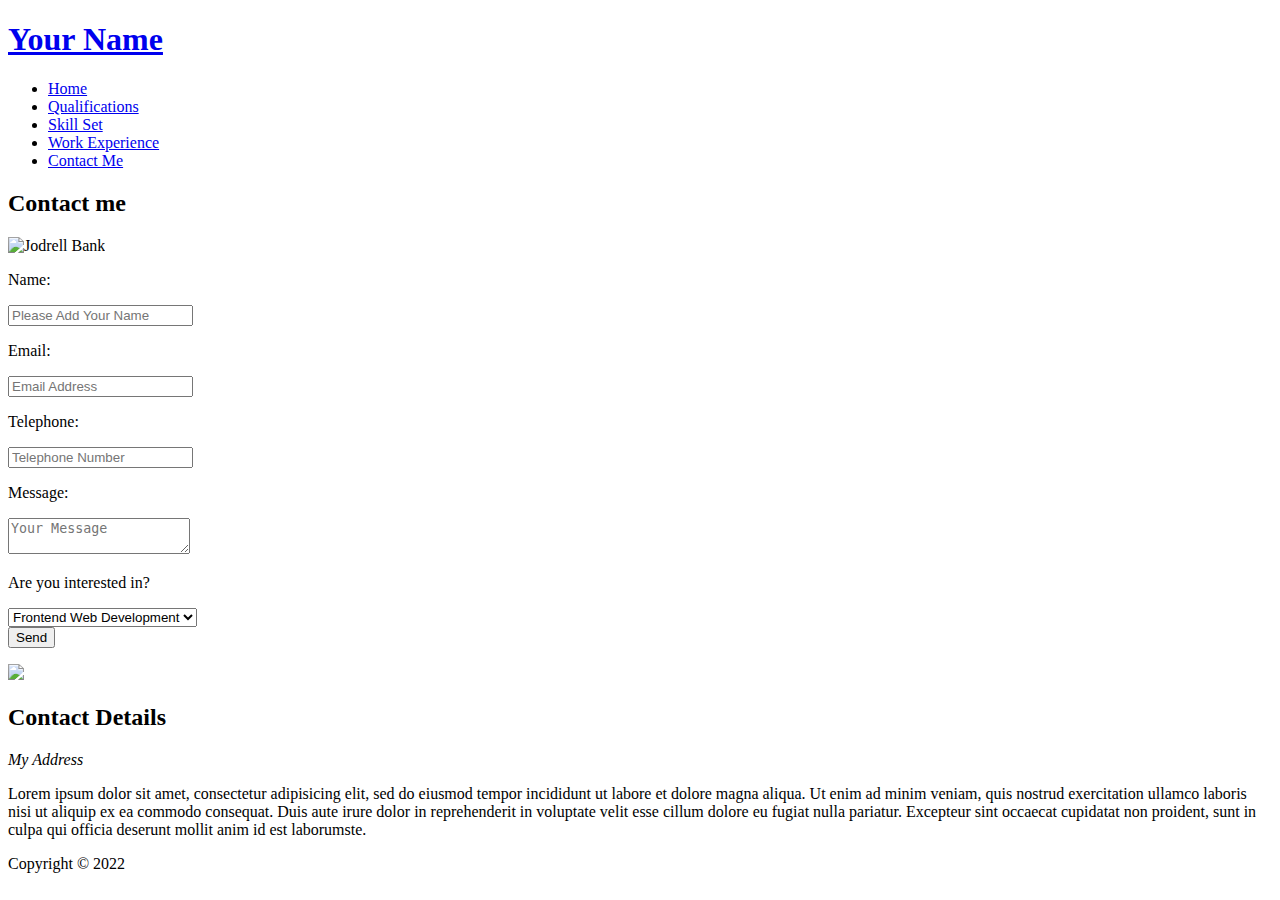
==== contact-me.html @ ad4b8c87 "Added White Space" ====
<!DOCTYPE html>
<html lang="en">

  <head>
    <meta charset="utf-8" />
    <meta name="viewport" content="width=device-width, initial-scale=1" />
    <title>Martin Cooper :: Contact Me</title>
    <link rel="stylesheet" href="styles/mobile.css" />
    
    <link
      rel="stylesheet"
      href="styles/desktop.css"
      media="only screen and (min-width : 720px)"
    />

  </head>

  <body>

    <div class="container">
      <header>

        <div id="logo">
          <h1><a href="index.html">Your Name</a></h1>
        </div>

        <nav>
          <ul>
            <li><a href="index.html">Home</a></li>
            <li><a href="qualifications.html">Qualifications</a></li>
            <li><a href="skill-set.html">Skill Set</a></li>
            <li><a href="work-experience.html">Work Experience</a></li>
            <li><a href="contact-me.html">Contact Me</a></li>
          </ul>
        </nav>

      </header>

     <main>
        <section>
          <h2>Contact me</h2>

          <p>
            <img
              src="images/dishFive.jpg"
              class="resize-img"
              alt="Jodrell Bank"
            />
          </p>

          <form action="thank-you.html">
            
            <div>
              <p>Name:</p>
              <input
                type="text"
                name="yourName"
                id="yourName"
                placeholder="Please Add Your Name"
              />
            </div>
            
            <div>
              <p>Email:</p>
              <input type="email" name="email" placeholder="Email Address" />
            </div>

            <div>
              <p>Telephone:</p>
              <input type="tel" name="tel" placeholder="Telephone Number" />
            </div>

            <div>
              <p>Message:</p>
              <textarea
                name="message"
                id="message"
                placeholder="Your Message"
              ></textarea>
            </div>

            <div>
              <p>Are you interested in?</p>
              <select name="interest" id="interest">
                <option value="frontend">Frontend Web Development</option>
                <option value="backend">Backend Web Development</option>
                <option value="appDev">Application Development</option>
                <option value="other">Other</option>
              </select>
            </div>

            <div class="submitContainer">
              <input type="submit" value="Send" />
            </div>

          </form>
        </section>

        <div class="sidebar">
          
          <p><img src="images/square200px.png" /></p>
          <h2>Contact Details</h2>
          <address>My Address</address>
          
          <p>
            Lorem ipsum dolor sit amet, consectetur adipisicing elit, sed do
            eiusmod tempor incididunt ut labore et dolore magna aliqua. Ut enim
            ad minim veniam, quis nostrud exercitation ullamco laboris nisi ut
            aliquip ex ea commodo consequat. Duis aute irure dolor in
            reprehenderit in voluptate velit esse cillum dolore eu fugiat nulla
            pariatur. Excepteur sint occaecat cupidatat non proident, sunt in
            culpa qui officia deserunt mollit anim id est laborumste.
          </p>

        </div>

      </main>

      <footer>
        <p>Copyright &copy; 2022</p>
      </footer>
      
    </div>
  </body>
</html>
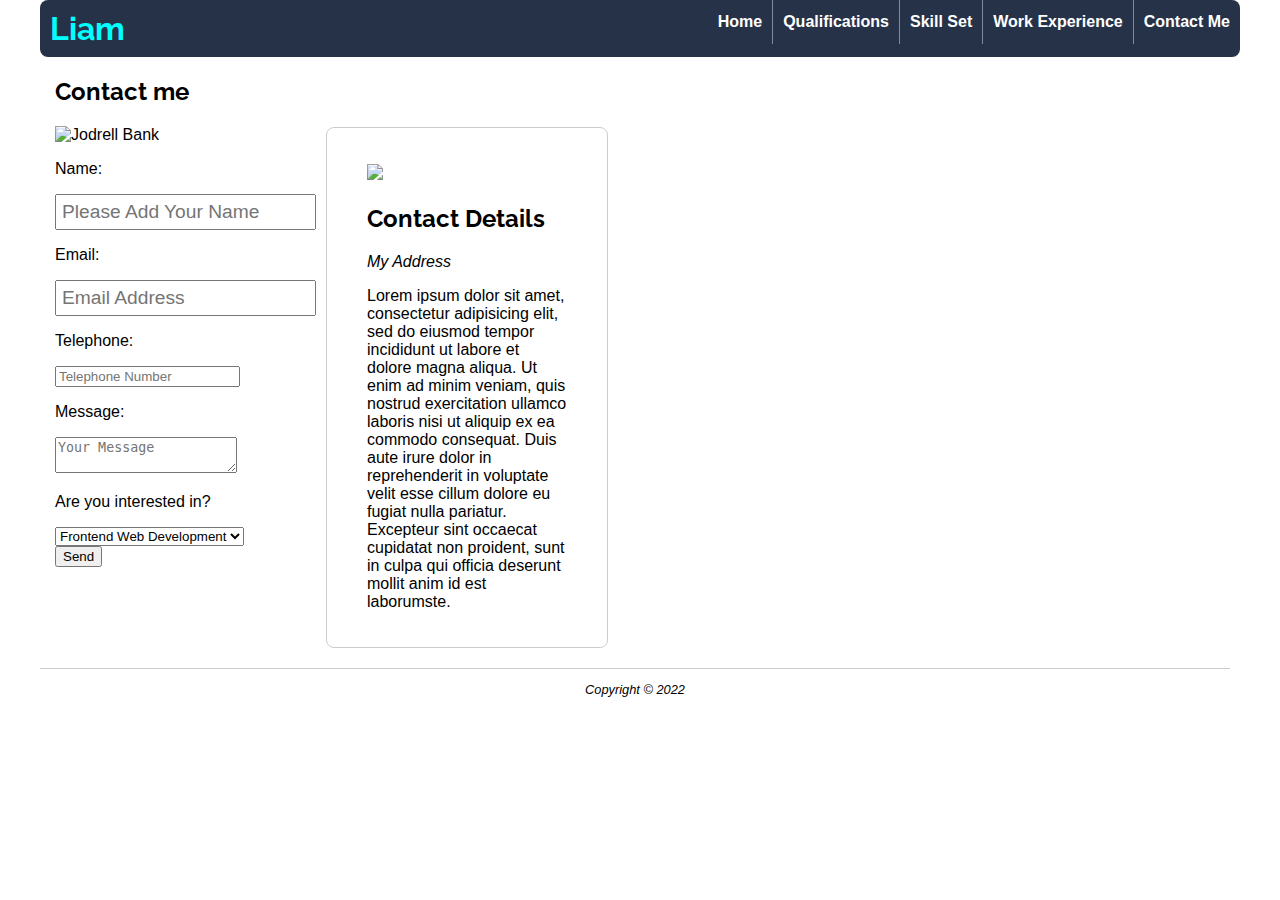
==== commit ce29be8b: "Added White Space." ====
--- a/contact-me.html
+++ b/contact-me.html
@@ -21,7 +21,7 @@
       <header>
 
         <div id="logo">
-          <h1><a href="index.html">Your Name</a></h1>
+          <h1><a href="index.html">Liam</a></h1>
         </div>
 
         <nav>
--- a/styles/mobile.css
+++ b/styles/mobile.css
@@ -0,0 +1,83 @@
+body {
+  font-family: helvetica, arial, sans-serif;
+  font-size: 1em;
+  margin: 0;
+  padding: 0;
+}
+
+.container {
+  width: 100%;
+}
+
+main,
+footer {
+  padding: 0 15px;
+}
+
+#logo {
+  text-align: center;
+}
+
+#logo a{
+  color: aqua;
+}
+
+header {
+  background-color: #263248;
+}
+
+header h1 {
+  margin: 0;
+}
+
+header h1 a {
+  color: #fff;
+  text-decoration: none;
+}
+
+nav ul {
+  list-style: none;
+  padding-left: 0;
+  margin: 0;
+  display: flex;
+  flex-direction: column;
+}
+
+nav ul li {
+  border-bottom: 1px solid #ccc;
+  padding: 5px;
+}
+
+nav ul li a {
+  display: inline-block;
+  width: 100%;
+  font-weight: bold;
+  text-decoration: none;
+  color: #fff;
+  padding: 8px 0;
+}
+
+section img {
+  width: 100%;
+  height: auto;
+}
+
+.left-float {
+  float: left;
+  padding: 0 15px 15px 0;
+  width: 50%;
+}
+
+input[type="text"],
+input[type="email"] {
+  padding: 5px;
+  font-size: 1.2rem;
+}
+
+footer {
+  border-top: 1px solid #ccc;
+  margin: 20px 10px 10px 0;
+  font-size: 0.8em;
+  text-align: center;
+  font-style: italic;
+}
--- a/styles/desktop.css
+++ b/styles/desktop.css
@@ -0,0 +1,99 @@
+@import url(https://fonts.googleapis.com/css?family=Raleway);
+
+h1,
+h2 {
+  font-family: "Raleway", sans-serif;
+}
+
+.container {
+  margin: auto;
+  max-width: 1200px;
+  min-width: 600px;
+}
+
+header {
+  border-radius: 8px;
+  display: flex;
+  justify-content: space-between;
+}
+
+header h1 a:hover {
+  text-decoration: underline;
+}
+
+#logo {
+  padding: 10px;
+}
+
+nav li a:hover {
+  color: #7e8aa2;
+}
+
+nav ul {
+  padding-left: 0;
+  flex-direction: row;
+}
+
+nav ul li {
+  display: inline;
+  padding-left: 10px;
+  padding-right: 10px;
+  border: none;
+  border-left: 1px solid #7e8aa2;
+}
+
+nav li:first-child {
+  border-left: none;
+}
+
+
+main {
+  display: flex;
+}
+
+.section {
+  /*flex: 1 1 auto;*/
+  padding: 0 10px 10px 0;
+}
+
+.resize-img {
+  width: 100%;
+  height: 100%;
+}
+
+.sidebar {
+  flex: 0 1 200px;
+  padding: 20px 40px;
+  border: 1px solid #ccc;
+  border-radius: 8px;
+  margin: 70px 0 0 10px;
+}
+
+.left-float {
+  float: left;
+  padding: 0 15px 15px 0;
+}
+
+table {
+  width: 100%;
+  max-width: 600px;
+  min-width: 300px;
+}
+
+th,
+td {
+  padding: 10px 4px;
+  text-align: left;
+}
+
+th {
+  text-transform: uppercase;
+  border-bottom: 4px solid #000;
+  background-color: #fff;
+}
+
+tr:nth-child(odd) {
+  background-color: #ccc;
+}
+
+/* Form Styling Needs Adding */
